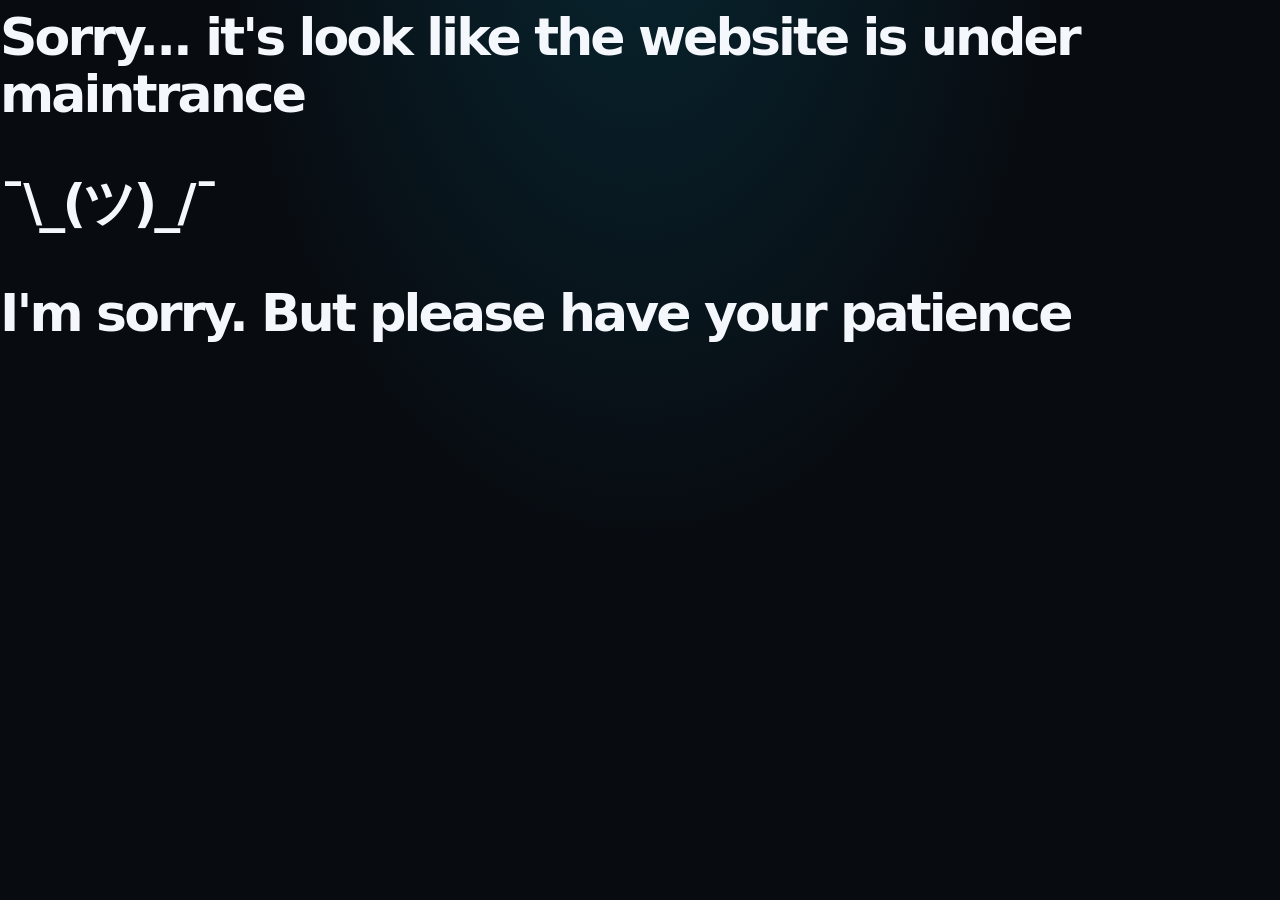
==== index.html @ d3d00e45 "Update index.html Updated maintenance message to be more polite." ====
<head>
  <link rel="stylesheet" href="style.css">
  <title>Maintrance!</title>
</head>
<html>
  <body>
    <h2>Sorry... it's look like the website is under maintrance
  <p>¯\_(ツ)_/¯</p>

    <p>I'm sorry. But please have your patience</p></h2>

    <script src="script.js"></script>
  </body>
</html>
---- style.css ----
/* Fleule website — shared styles for index.html and project.html */
    :root{color-scheme:dark;--bg:#080b10;--panel:#101722;--text:#f4f7fb;--muted:#9ba8ba;--cyan:#22d3ee;--bright:#67e8f9;--line:rgba(103,232,249,.17);--max:1100px}
    *{box-sizing:border-box}html{scroll-behavior:smooth}body{margin:0;background:radial-gradient(ellipse at 50% -15%,rgba(8,145,178,.2),transparent 48%),var(--bg);color:var(--text);font-family:Inter,ui-sans-serif,system-ui,-apple-system,"Segoe UI",sans-serif;line-height:1.65;overflow-x:hidden}
    body:before{content:"";position:fixed;inset:0;z-index:-1;pointer-events:none;opacity:.18;background-image:linear-gradient(rgba(255,255,255,.025) 1px,transparent 1px),linear-gradient(90deg,rgba(255,255,255,.025) 1px,transparent 1px);background-size:44px 44px}
    #spotlight{position:fixed;inset:0;pointer-events:none;z-index:4;background:radial-gradient(420px circle at var(--x,50%) var(--y,50%),rgba(34,211,238,.07),transparent 65%);opacity:0}
    .wrap{width:min(var(--max),calc(100% - 40px));margin:auto}a{color:inherit;text-decoration:none}.topbar{position:sticky;top:0;z-index:10;background:rgba(8,11,16,.82);backdrop-filter:blur(18px);border-bottom:1px solid rgba(255,255,255,.06)}
    .nav{min-height:76px;display:flex;align-items:center;justify-content:space-between;gap:20px}.brand{display:flex;flex-direction:column;line-height:1;gap:5px;font-weight:950;letter-spacing:.12em}.brand strong{font-size:1.2rem;color:var(--bright)}.brand small{font-size:.57rem;color:#778599;letter-spacing:.3em}
    .links{display:flex;align-items:center;gap:clamp(16px,3vw,30px)}.links a{color:var(--muted);font-size:.9rem;transition:color .2s}.links a:hover,.links a.active{color:var(--bright)}
    .pill,.button{display:inline-flex;align-items:center;justify-content:center;gap:8px;border:1px solid rgba(34,211,238,.42);border-radius:10px;padding:10px 15px;color:var(--bright);background:rgba(8,145,178,.1);font-weight:750;font-size:.88rem;transition:transform .2s,background .2s,box-shadow .2s}
    .pill:hover,.button:hover{transform:translateY(-2px);background:rgba(8,145,178,.2);box-shadow:0 8px 28px rgba(34,211,238,.12)}.menu{display:none;border:1px solid var(--line);background:var(--panel);color:var(--text);border-radius:9px;padding:8px 12px;font-size:1.1rem}
    .hero{min-height:610px;display:grid;place-items:center;padding:95px 0 90px;text-align:center}.hero-inner{max-width:830px}.eyebrow{display:inline-flex;align-items:center;gap:9px;border:1px solid var(--line);border-radius:99px;padding:7px 12px;color:var(--bright);background:rgba(8,145,178,.08);font-size:.72rem;font-weight:800;letter-spacing:.14em;text-transform:uppercase}.dot{width:7px;height:7px;border-radius:50%;background:var(--cyan);box-shadow:0 0 14px var(--cyan)}
    h1{font-size:clamp(3.2rem,9vw,7rem);line-height:.98;letter-spacing:-.075em;margin:28px 0 22px;font-weight:950}h1 span{color:var(--bright);text-shadow:0 0 38px rgba(34,211,238,.18)}.hero p{max-width:660px;margin:auto;color:var(--muted);font-size:clamp(1rem,2vw,1.15rem)}
    .actions{display:flex;justify-content:center;flex-wrap:wrap;gap:12px;margin-top:30px}.button.primary{background:var(--cyan);color:#061116;border-color:var(--cyan)}.button.primary:hover{background:var(--bright)}
    .section{padding:68px 0}.section-head{margin-bottom:25px}.kicker{color:var(--cyan);font-size:.72rem;font-weight:850;letter-spacing:.18em;text-transform:uppercase}h2{font-size:clamp(2rem,5vw,3.25rem);letter-spacing:-.055em;line-height:1.1;margin:9px 0 0}
    .cta{padding:55px 24px;border:1px solid var(--line);border-radius:22px;text-align:center;background:radial-gradient(ellipse at top,rgba(8,145,178,.13),transparent 65%),rgba(16,23,34,.5)}.cta p{color:var(--muted);max-width:570px;margin:14px auto 23px}
    footer{padding:27px 0 35px;margin-top:50px;border-top:1px solid rgba(255,255,255,.07);color:#738196;font-size:.78rem}.footer-inner{display:flex;align-items:center;justify-content:space-between;gap:18px;flex-wrap:wrap}.footer-links{display:flex;gap:18px}.footer-links a:hover{color:var(--bright)}
    .reveal{opacity:0;transform:translateY(16px);transition:opacity .6s,transform .6s}.reveal.visible{opacity:1;transform:translateY(0)}
    @media(pointer:fine){#spotlight{opacity:1}}@media(max-width:720px){.wrap{width:calc(100% - 28px)}.nav{min-height:68px}.menu{display:inline-flex}.links{display:none;position:absolute;top:68px;left:14px;right:14px;padding:15px;flex-direction:column;align-items:stretch;gap:0;border:1px solid var(--line);border-radius:14px;background:rgba(8,11,16,.98)}.links.open{display:flex}.links a{padding:11px 8px}.links .pill{margin-top:7px;text-align:center}.hero{min-height:auto;padding:90px 0 75px}.section{padding:52px 0}footer{margin-top:30px}}
    @media(prefers-reduced-motion:reduce){*,*:before,*:after{scroll-behavior:auto!important;transition-duration:.01ms!important}.reveal{opacity:1;transform:none}}

/* Project page layout */
.projects-page .hero{padding:92px 0 55px;min-height:0;display:block;text-align:left}
.projects-page h1{font-size:clamp(3rem,8vw,6rem);line-height:1;margin:24px 0 17px}
.projects-page .hero p{max-width:650px;margin:0;font-size:1.05rem}
.projects-page .section{padding:30px 0 85px}
.projects-page .section-head{display:flex;align-items:end;justify-content:space-between;gap:20px;margin-bottom:24px}
.projects-page .section-head p{color:var(--muted);max-width:390px;margin:0;font-size:.9rem}
.projects-page .projects{display:grid;grid-template-columns:repeat(2,minmax(0,1fr));gap:18px}
.projects-page .card{position:relative;overflow:hidden;display:flex;flex-direction:column;align-items:flex-start;min-height:285px;padding:27px;border-radius:18px;border:1px solid rgba(255,255,255,.085);background:linear-gradient(145deg,rgba(19,29,42,.94),rgba(12,17,25,.9));transition:transform .25s,border-color .25s,box-shadow .25s;isolation:isolate}
.projects-page .card:before{content:"";position:absolute;z-index:-1;width:220px;height:220px;right:-80px;top:-100px;background:radial-gradient(circle,rgba(34,211,238,.15),transparent 70%);transition:transform .35s}
.projects-page .card:hover{transform:translateY(-5px);border-color:rgba(34,211,238,.45);box-shadow:0 20px 60px rgba(0,0,0,.2),0 0 28px rgba(34,211,238,.06)}
.projects-page .card:hover:before{transform:scale(1.35)}
.projects-page .card-top{width:100%;display:flex;justify-content:space-between;align-items:center;gap:12px}
.projects-page .icon{display:grid;place-items:center;width:48px;height:48px;border:1px solid var(--line);border-radius:13px;color:var(--bright);background:rgba(8,145,178,.1);font-size:1.1rem;font-weight:950}
.projects-page .tag{font-size:.68rem;color:#9aa8b9;border:1px solid rgba(255,255,255,.1);border-radius:999px;padding:5px 9px}
.projects-page .card h3{font-size:1.35rem;letter-spacing:-.035em;margin:22px 0 7px}
.projects-page .card p{color:var(--muted);font-size:.92rem;margin:0 0 22px}
.projects-page .card-link{margin-top:auto;display:inline-flex;align-items:center;gap:8px;color:var(--bright);font-size:.87rem;font-weight:800}
.projects-page .card-link span{transition:transform .2s}
.projects-page .card-link:hover span{transform:translate(3px,-3px)}
.projects-page .note{margin-top:20px;padding:17px 19px;border:1px solid rgba(255,255,255,.07);border-radius:13px;color:var(--muted);background:rgba(16,23,34,.48);font-size:.86rem}
.projects-page .note strong{color:#dce6f0}
.projects-page footer{margin-top:0}
/* Small screens */
@media(max-width:720px){.projects-page .hero{padding:75px 0 40px}.projects-page .section{padding:25px 0 60px}.projects-page .section-head{display:block}.projects-page .section-head p{margin-top:12px}.projects-page .projects{grid-template-columns:1fr}.projects-page .card{min-height:260px}}

.accent{color:var(--cyan)}


/* Socials page */
.socials-page .hero{padding:92px 0 45px;min-height:0;display:block;text-align:left}
.socials-page h1{font-size:clamp(3rem,8vw,6rem);line-height:1;margin:24px 0 17px}
.socials-page .hero p{max-width:650px;margin:0;font-size:1.05rem}
.socials-page .section{padding:28px 0 85px}
.socials-page .socials-grid{display:grid;grid-template-columns:repeat(2,minmax(0,1fr));gap:18px}
.socials-page .social-card{position:relative;overflow:hidden;display:flex;flex-direction:column;align-items:flex-start;min-height:220px;padding:27px;border-radius:18px;border:1px solid rgba(255,255,255,.085);background:linear-gradient(145deg,rgba(19,29,42,.94),rgba(12,17,25,.9));transition:transform .25s,border-color .25s,box-shadow .25s;isolation:isolate}
.socials-page .social-card:before{content:"";position:absolute;z-index:-1;width:220px;height:220px;right:-80px;top:-100px;background:radial-gradient(circle,rgba(34,211,238,.15),transparent 70%);transition:transform .35s}
.socials-page .social-card:hover{transform:translateY(-5px);border-color:rgba(34,211,238,.45);box-shadow:0 20px 60px rgba(0,0,0,.2),0 0 28px rgba(34,211,238,.06)}
.socials-page .social-card:hover:before{transform:scale(1.35)}
.socials-page .social-card .social-icon{display:grid;place-items:center;width:48px;height:48px;border:1px solid var(--line);border-radius:13px;color:var(--bright);background:rgba(8,145,178,.1);font-size:1.1rem;font-weight:950}
.socials-page .social-card h2{font-size:1.35rem;letter-spacing:-.035em;margin:22px 0 7px}
.socials-page .social-card p{color:var(--muted);font-size:.92rem;margin:0 0 22px}
.socials-page .social-card .card-link{margin-top:auto;display:inline-flex;align-items:center;gap:8px;color:var(--bright);font-size:.87rem;font-weight:800}
.socials-page .social-card .card-link span{transition:transform .2s}
.socials-page .social-card:hover .card-link span{transform:translate(3px,-3px)}
.socials-page footer{margin-top:0}
@media(max-width:720px){.socials-page .hero{padding:75px 0 40px}.socials-page .section{padding:25px 0 60px}.socials-page .socials-grid{grid-template-columns:1fr}.socials-page .social-card{min-height:200px}}
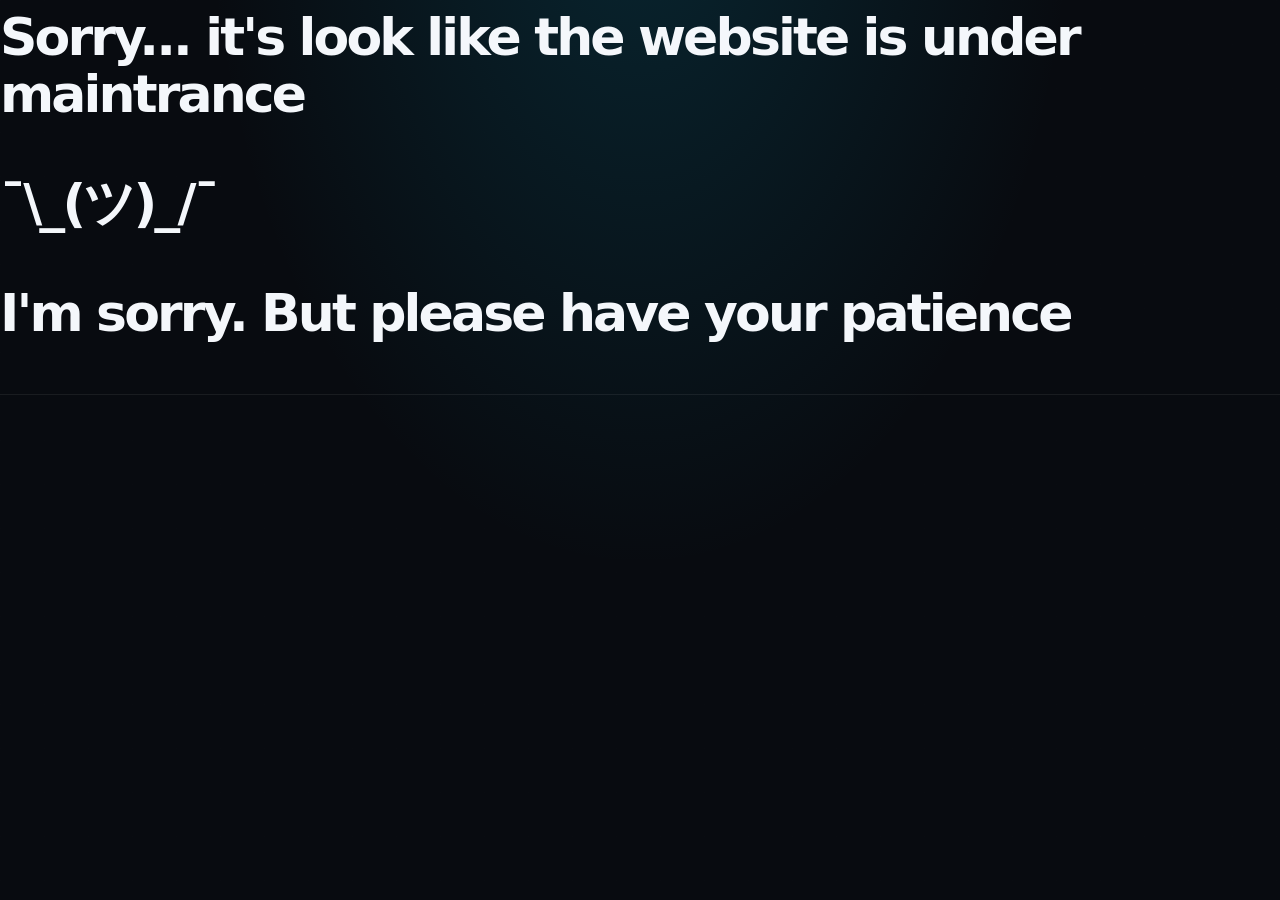
==== commit 27c1a373: "Update index.html" ====
--- a/index.html
+++ b/index.html
@@ -8,7 +8,9 @@
   <p>¯\_(ツ)_/¯</p>
 
     <p>I'm sorry. But please have your patience</p></h2>
-
+<footer>
+    <link rel="icon" type="image/png" href="FDS.png"/>
+</footer>
     <script src="script.js"></script>
   </body>
 </html>
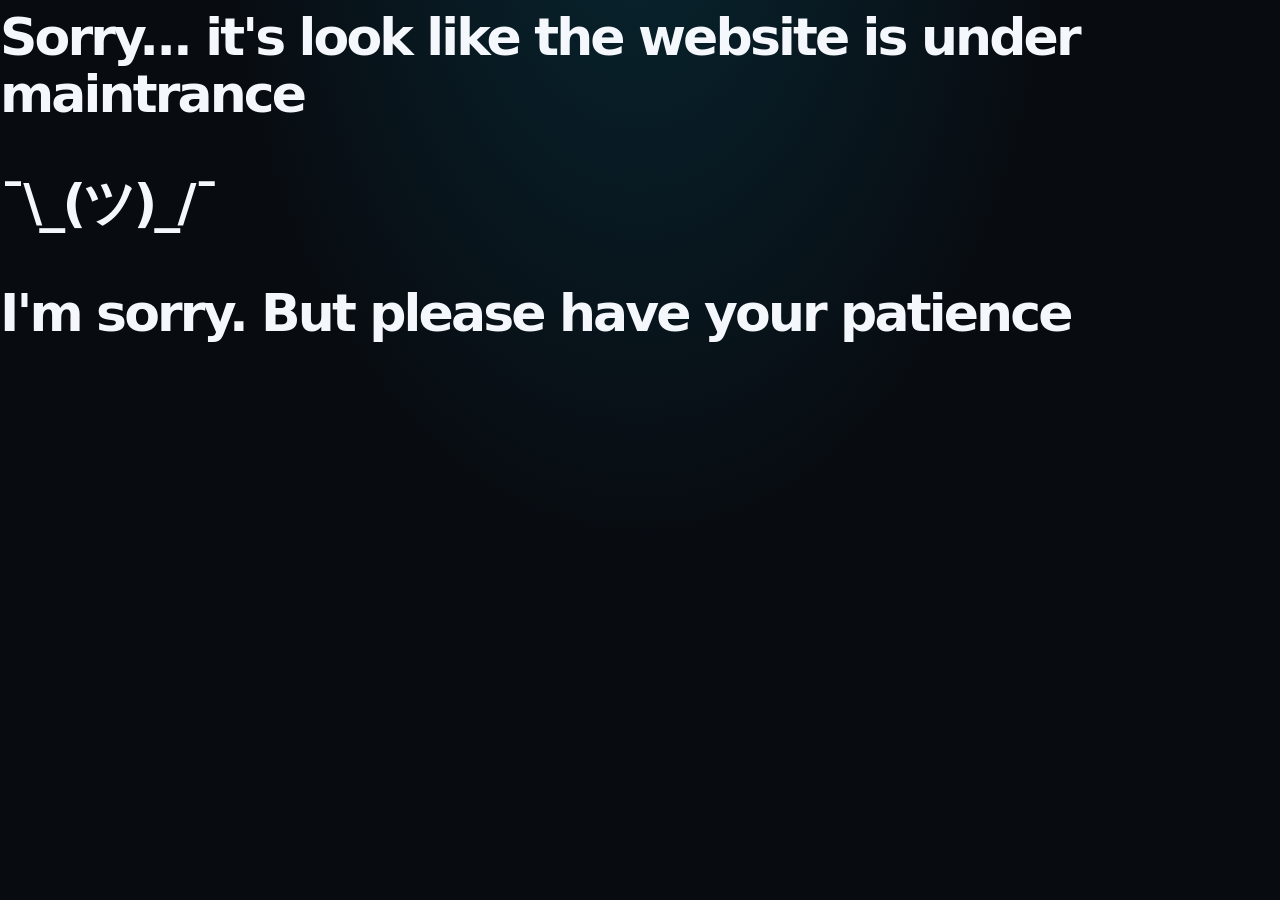
==== commit 9a361922: "Move the PNG from <footer> to <body> Fixed HTML structure and added favicon link." ====
--- a/index.html
+++ b/index.html
@@ -4,13 +4,12 @@
 </head>
 <html>
   <body>
-    <h2>Sorry... it's look like the website is under maintrance
+   <link rel="icon" type="image/png" href="FDS.png"/>
+    <p><h2>Sorry... it's look like the website is under maintrance</p>
   <p>¯\_(ツ)_/¯</p>
 
     <p>I'm sorry. But please have your patience</p></h2>
-<footer>
-    <link rel="icon" type="image/png" href="FDS.png"/>
-</footer>
+
     <script src="script.js"></script>
   </body>
 </html>
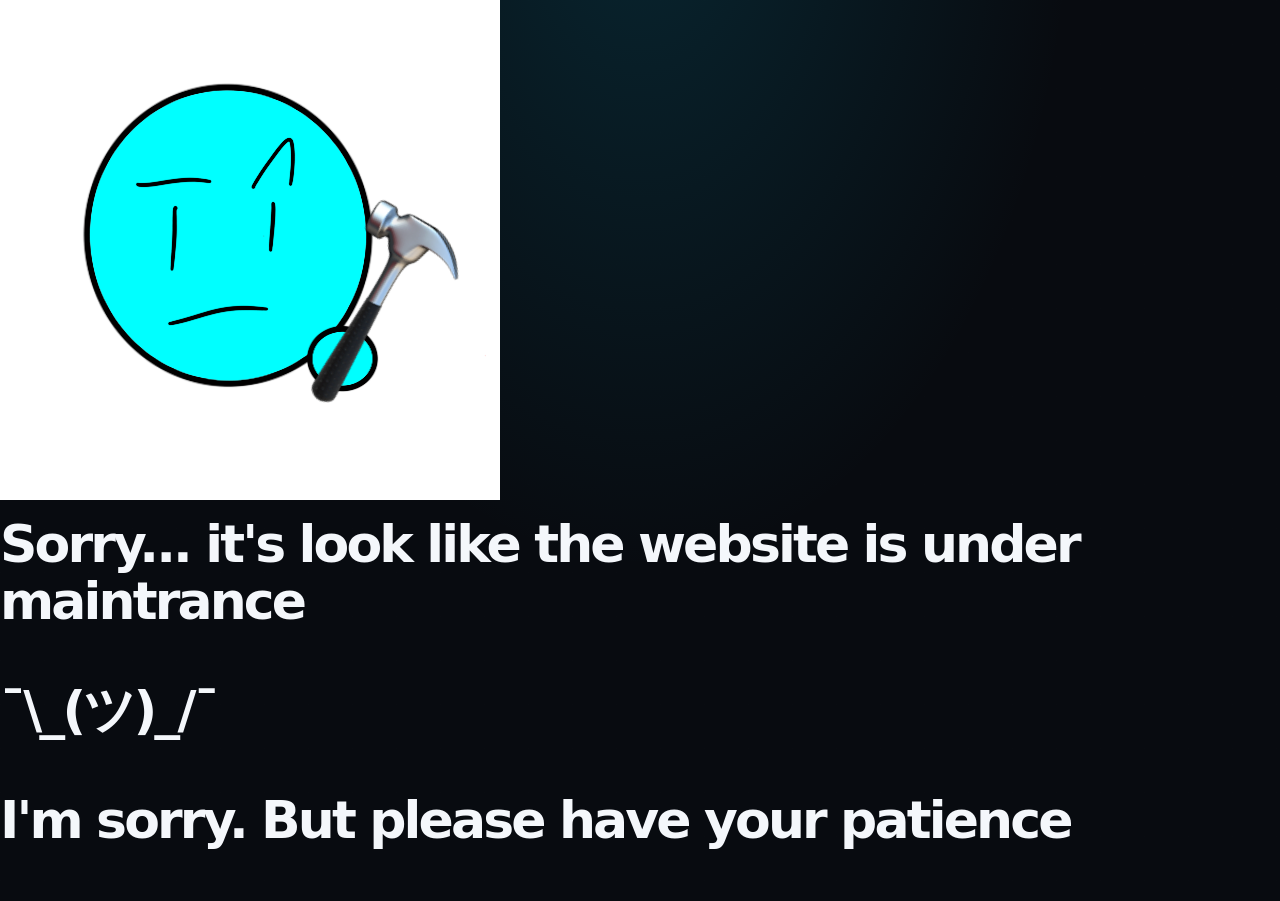
==== commit c48fa5d7: "Changed something Replaced favicon link with an image tag for FDS.png." ====
--- a/index.html
+++ b/index.html
@@ -4,7 +4,7 @@
 </head>
 <html>
   <body>
-   <link rel="icon" type="image/png" href="FDS.png"/>
+      <img src="FDS.png">
     <p><h2>Sorry... it's look like the website is under maintrance</p>
   <p>¯\_(ツ)_/¯</p>
 
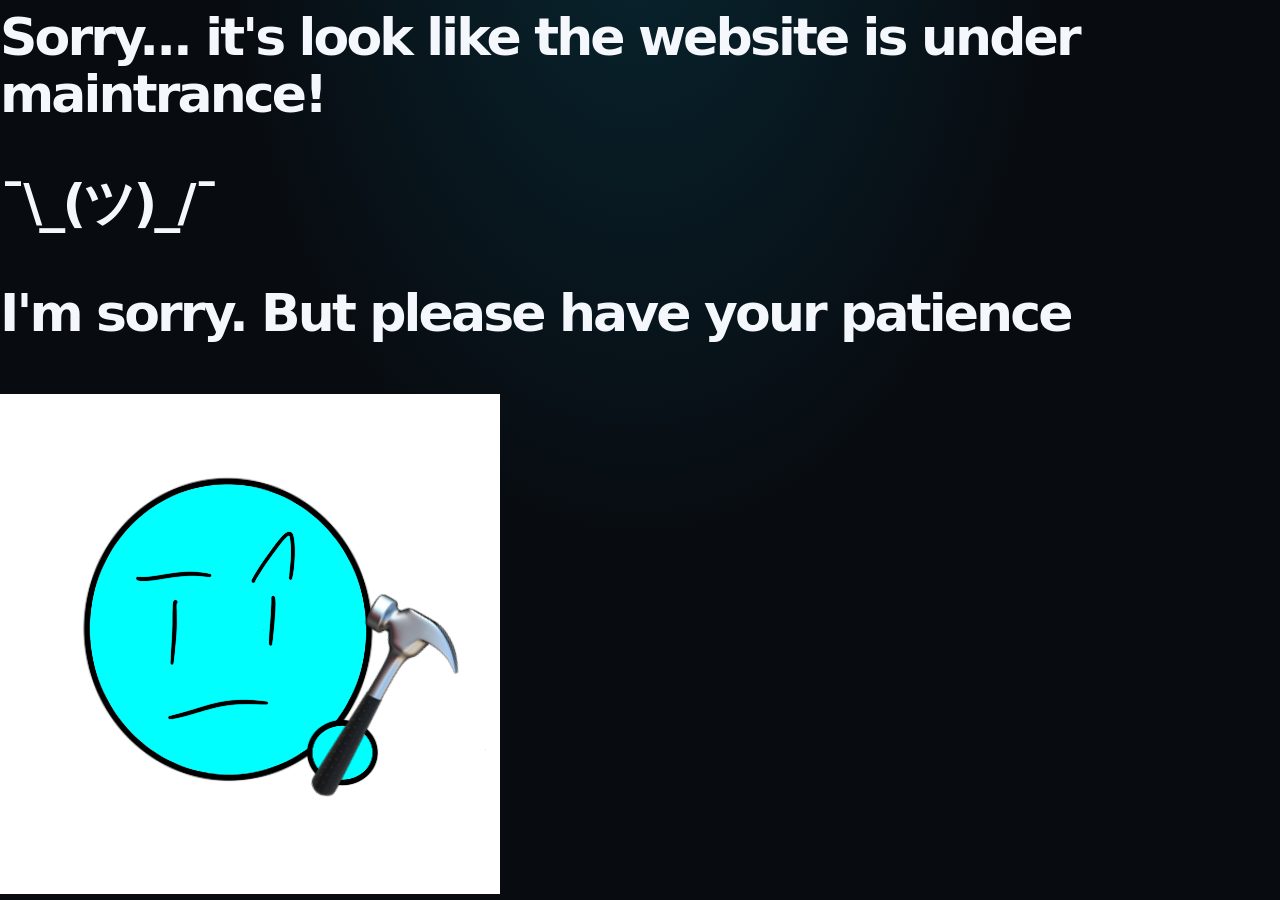
==== commit 348bbf73: "Moved FDS.png down at the bottom of index.html" ====
--- a/index.html
+++ b/index.html
@@ -4,12 +4,11 @@
 </head>
 <html>
   <body>
-      <img src="FDS.png">
-    <p><h2>Sorry... it's look like the website is under maintrance</p>
+    <h2>Sorry... it's look like the website is under maintrance!
   <p>¯\_(ツ)_/¯</p>
 
     <p>I'm sorry. But please have your patience</p></h2>
-
+<img src="FDS.png">
     <script src="script.js"></script>
   </body>
 </html>
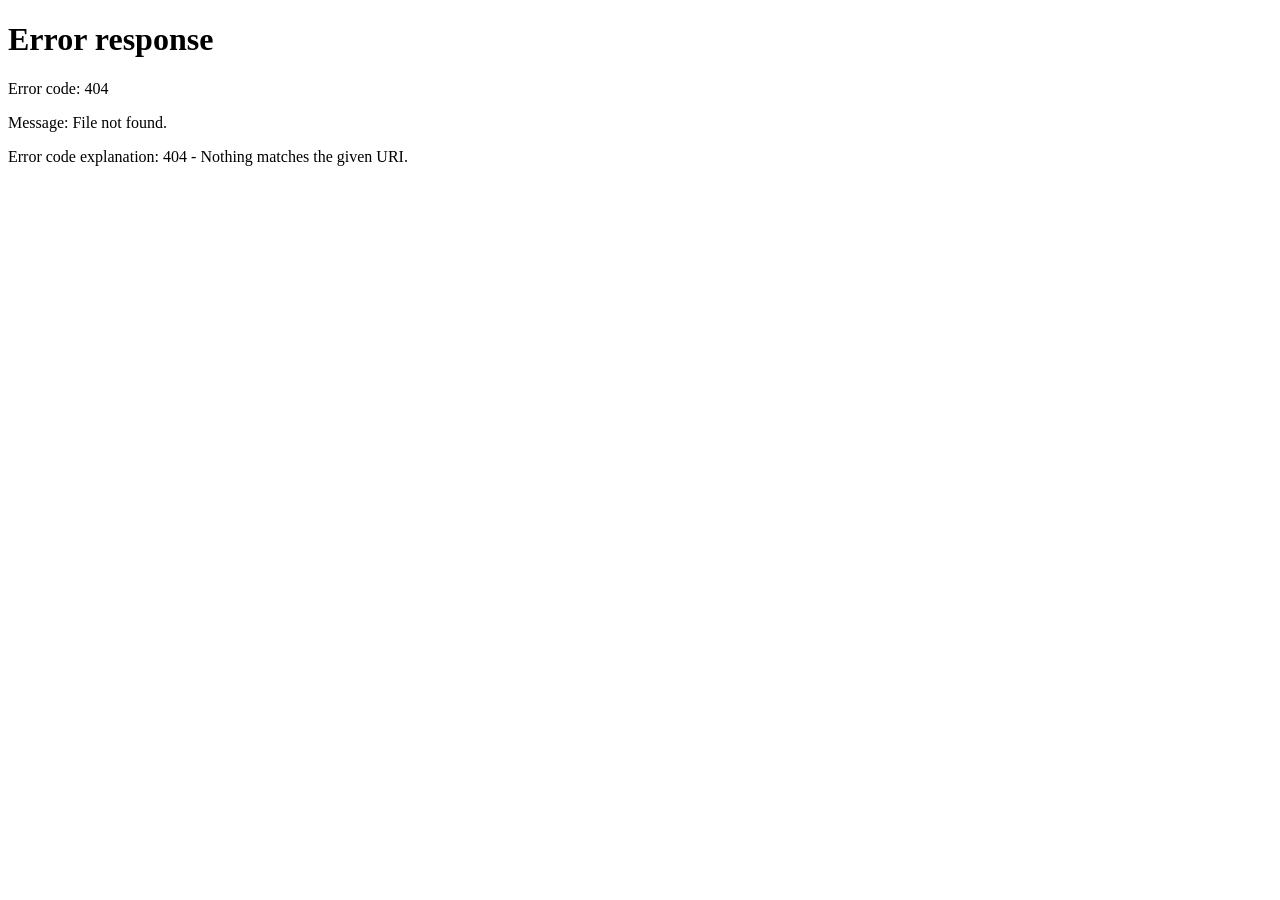
==== commit 43f03e16: "Restore original homepage from Git history" ====
--- a/index.html
+++ b/index.html
@@ -1,14 +1,47 @@
+<!DOCTYPE html>
+<html lang="en">
 <head>
+  <meta charset="UTF-8">
+  <meta name="viewport" content="width=device-width, initial-scale=1.0">
+  <meta name="theme-color" content="#080b10">
+  <meta name="description" content="The official website of Fleule — creator, developer, and enthusiast.">
+  <title>Home</title>
   <link rel="stylesheet" href="style.css">
-  <title>Maintrance!</title>
+  <link rel="icon" type="image/png" href="/webicon.png">
 </head>
-<html>
-  <body>
-    <h2>Sorry... it's look like the website is under maintrance!
-  <p>¯\_(ツ)_/¯</p>
-
-    <p>I'm sorry. But please have your patience</p></h2>
-<img src="FDS.png">
-    <script src="script.js"></script>
-  </body>
+<body class="home-page">
+  <div id="spotlight" aria-hidden="true"></div>
+  <header class="topbar">
+    <div class="wrap nav">
+      <a class="brand" href="https://fleule.github.io" aria-label="Fleule home"><strong>FLEULE</strong><small>OFFICIAL WEBSITE</small></a>
+      <button class="menu" aria-label="Toggle navigation" aria-expanded="false">☰</button>
+      <nav class="links" aria-label="Main navigation" id="navLinks">
+        <a class="active" href="https://fleule.github.io">Home</a>
+        <a href="project.html">Projects</a>
+              <a href="socials.html">Socials</a>
+      </nav>
+    </div>
+  </header>
+  <main>
+    <section class="hero wrap" id="home">
+      <div class="hero-inner">
+        <div class="eyebrow"><span class="dot"></span> Developer</div>
+        <h1>HELLO! I'M<br><span>FLEULE.</span></h1>
+        <p>And welcome to my official website! You'll find here projects I made in my freetime. Either be a OC or even an Engine for FNF. And now... have fun! </p>
+        <div class="actions">
+          <a class="button primary" href="project.html">Explore my projects ↗</a>
+        </div>
+      </div>
+    </section>
+    <script>
+  // Check if URL ends with ".html"
+  if (window.location.pathname.endsWith('.html')) {
+    // Redirect to the same page without ".html"
+    window.location.href = window.location.pathname.replace('.html', '');
+  }
+</script>
+  </main>
+  <footer><div class="wrap footer-inner"><div>© <span id="year"></span> Made with curiosity.</div></footer>
+  <script src="script.js" defer></script>
+</body>
 </html>
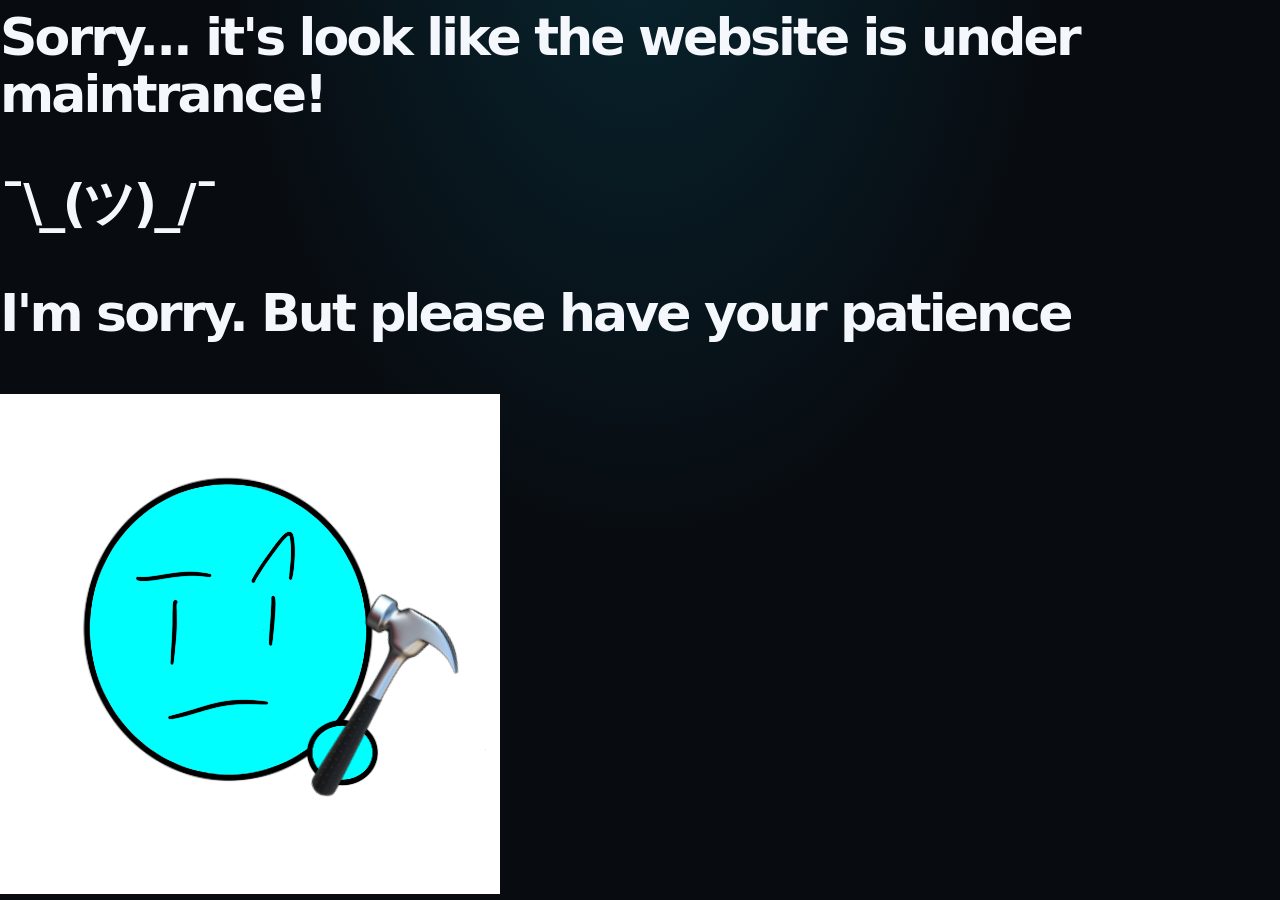
==== commit d4c904b0: "Create index.html" ====
--- a/index.html
+++ b/index.html
@@ -1,47 +1,14 @@
-<!DOCTYPE html>
-<html lang="en">
 <head>
-  <meta charset="UTF-8">
-  <meta name="viewport" content="width=device-width, initial-scale=1.0">
-  <meta name="theme-color" content="#080b10">
-  <meta name="description" content="The official website of Fleule — creator, developer, and enthusiast.">
-  <title>Home</title>
   <link rel="stylesheet" href="style.css">
-  <link rel="icon" type="image/png" href="/webicon.png">
+  <title>Maintrance!</title>
 </head>
-<body class="home-page">
-  <div id="spotlight" aria-hidden="true"></div>
-  <header class="topbar">
-    <div class="wrap nav">
-      <a class="brand" href="https://fleule.github.io" aria-label="Fleule home"><strong>FLEULE</strong><small>OFFICIAL WEBSITE</small></a>
-      <button class="menu" aria-label="Toggle navigation" aria-expanded="false">☰</button>
-      <nav class="links" aria-label="Main navigation" id="navLinks">
-        <a class="active" href="https://fleule.github.io">Home</a>
-        <a href="project.html">Projects</a>
-              <a href="socials.html">Socials</a>
-      </nav>
-    </div>
-  </header>
-  <main>
-    <section class="hero wrap" id="home">
-      <div class="hero-inner">
-        <div class="eyebrow"><span class="dot"></span> Developer</div>
-        <h1>HELLO! I'M<br><span>FLEULE.</span></h1>
-        <p>And welcome to my official website! You'll find here projects I made in my freetime. Either be a OC or even an Engine for FNF. And now... have fun! </p>
-        <div class="actions">
-          <a class="button primary" href="project.html">Explore my projects ↗</a>
-        </div>
-      </div>
-    </section>
-    <script>
-  // Check if URL ends with ".html"
-  if (window.location.pathname.endsWith('.html')) {
-    // Redirect to the same page without ".html"
-    window.location.href = window.location.pathname.replace('.html', '');
-  }
-</script>
-  </main>
-  <footer><div class="wrap footer-inner"><div>© <span id="year"></span> Made with curiosity.</div></footer>
-  <script src="script.js" defer></script>
-</body>
+<html>
+  <body>
+    <h2>Sorry... it's look like the website is under maintrance!
+  <p>¯\_(ツ)_/¯</p>
+
+    <p>I'm sorry. But please have your patience</p></h2>
+<img src="FDS.png">
+    <script src="script.js"></script>
+  </body>
 </html>
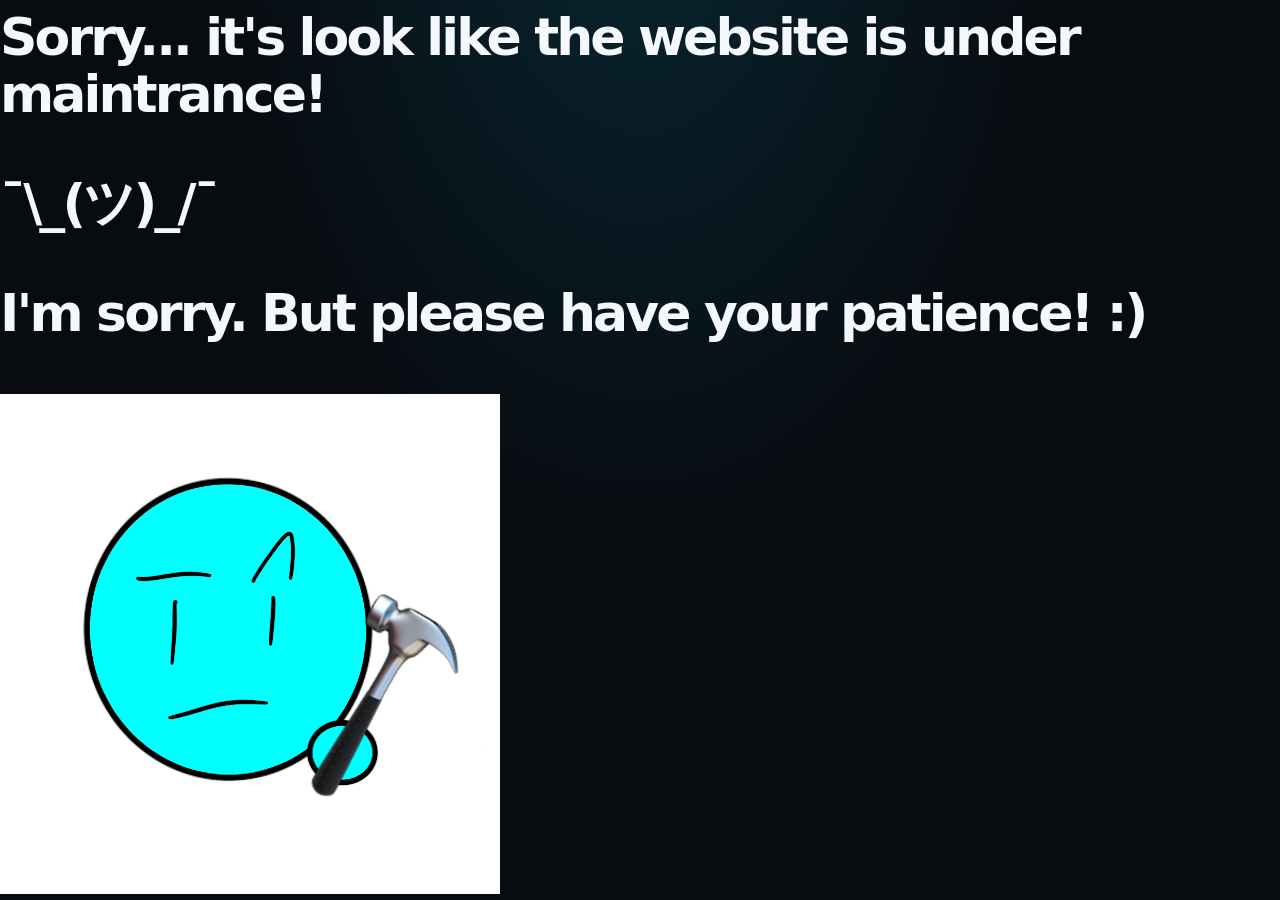
==== commit 6f6d8549: "Update index.html" ====
--- a/index.html
+++ b/index.html
@@ -7,7 +7,7 @@
     <h2>Sorry... it's look like the website is under maintrance!
   <p>¯\_(ツ)_/¯</p>
 
-    <p>I'm sorry. But please have your patience</p></h2>
+    <p>I'm sorry. But please have your patience! :)</p></h2>
 <img src="FDS.png">
     <script src="script.js"></script>
   </body>
